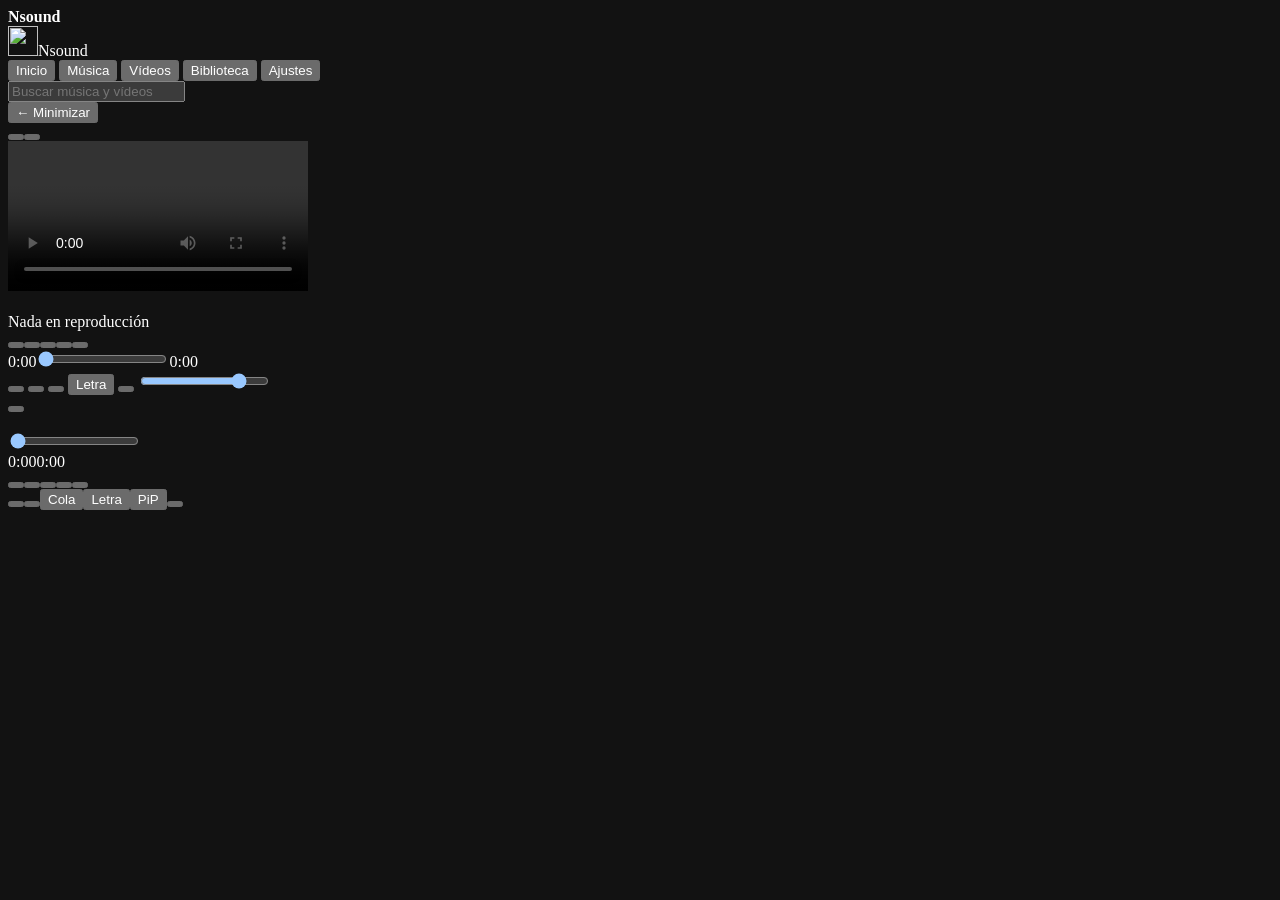
==== app/src/index.template.html @ 65356ab4 "prueba: botón PiP (imagen en imagen) en Reproduciendo con diagnóstico; IPA aparte «Nsound PiP» Co-Au" ====
<!doctype html>
<html lang="es">
<head>
<meta charset="utf-8">
<meta name="viewport" content="width=device-width, initial-scale=1, viewport-fit=cover">
<meta name="color-scheme" content="dark">
<meta name="theme-color" content="#121214">
<meta name="apple-mobile-web-app-capable" content="yes">
<meta name="mobile-web-app-capable" content="yes">
<meta name="apple-mobile-web-app-status-bar-style" content="black-translucent">
<meta name="apple-mobile-web-app-title" content="Nsound">
<link rel="apple-touch-icon" href="<!--LOGO-->">
<title>Nsound</title>
<link rel="icon" href="<!--LOGO-->">
<style><!--CSS--></style>
</head>
<body>
<div id="splash" aria-hidden="true"><img src="<!--LOGO-->" alt=""><b>Nsound</b></div>
<div id="app">
  <nav id="nav">
    <div class="brand"><img src="<!--LOGO-->" alt="" width="30" height="30">Nsound</div>
    <button data-page="home"><span class="ico" data-ic="home"></span>Inicio</button>
    <button data-page="music"><span class="ico" data-ic="music"></span>Música</button>
    <button data-page="videos"><span class="ico" data-ic="videos"></span>Vídeos</button>
    <button data-page="library"><span class="ico" data-ic="library"></span>Biblioteca</button>
    <button data-page="settings"><span class="ico" data-ic="settings"></span>Ajustes</button>
  </nav>

  <main id="main">
    <header id="top"><input id="q" type="search" placeholder="Buscar música y vídeos" autocomplete="off" enterkeyhint="search"></header>
    <div id="view"></div>
  </main>

  <aside id="lyrics" hidden>
    <header><b>Letra</b><button id="lyricsClose" data-ic="close"></button></header>
    <div id="lyricsInfo"></div>
    <ul id="lyricsList"></ul>
  </aside>

  <div id="videoLayer" class="mini">
    <button id="closeVideo">← Minimizar</button>
    <div id="pipHit" aria-hidden="true"></div>
    <div id="pipBar"><button id="pipExpand" aria-label="Ampliar el vídeo" data-ic="expand"></button><button id="pipClose" aria-label="Ocultar el vídeo (sigue el sonido)" data-ic="close"></button></div>
    <div id="yt"></div>
    <video id="html5" playsinline webkit-playsinline controls></video>
  </div>

  <footer id="bar">
    <div class="now"><img id="nowImg" alt="" style="visibility:hidden"><div style="min-width:0"><div id="nowTitle">Nada en reproducción</div><div id="nowSub"></div></div><span class="bars" aria-hidden="true"><i></i><i></i><i></i></span></div>
    <div class="center">
      <div class="ctrl"><button class="ghost mode barmode" id="shuffleBtn" aria-label="Aleatorio" aria-pressed="false" data-ic="shuffle"></button><button class="ghost" id="prev" aria-label="Anterior" data-ic="prev"></button><button id="play" aria-label="Reproducir o pausar" data-ic="play"></button><button class="ghost" id="next" aria-label="Siguiente" data-ic="next"></button><button class="ghost mode barmode" id="repeatBtn" aria-label="Repetir: desactivado" aria-pressed="false" data-ic="repeat"></button></div>
      <div class="prog"><span id="elapsed">0:00</span><input id="progress" type="range" min="0" max="1" value="0" step="1" aria-label="Progreso"><span id="total">0:00</span></div>
    </div>
    <div class="extra">
      <button id="addList" aria-label="Añadir a una lista" data-ic="plus"></button>
      <button id="heart" aria-label="Guardar en Mi biblioteca" data-ic="heart"></button>
      <button id="dlBtn" aria-label="Descargas" data-ic="download"></button>
      <button id="lyricsBtn" aria-label="Letra">Letra</button>
      <button id="videoBtn" aria-label="Mostrar u ocultar el vídeo" data-ic="video"></button>
      <input id="volume" type="range" min="0" max="100" value="80" aria-label="Volumen">
    </div>
  </footer>
  <section id="np" class="np" aria-label="Reproduciendo">
    <button class="np-close" id="npClose" aria-label="Cerrar" data-ic="chevDown"></button>
    <div class="np-stage"><div class="np-glow" id="npGlow"></div><div class="np-art" id="npArt"><img id="npImg" alt=""></div></div>
    <div class="np-title" id="npTitle"></div>
    <div class="np-sub" id="npSub"></div>
    <input id="npProgress" type="range" min="0" max="1" value="0" step="1" aria-label="Progreso">
    <div class="np-times"><span id="npElapsed">0:00</span><span id="npTotal">0:00</span></div>
    <div class="np-ctrl"><button id="npShuffle" class="mode" aria-label="Aleatorio" aria-pressed="false" data-ic="shuffle"></button><button id="npPrev" aria-label="Anterior" data-ic="prev"></button><button id="npPlay" aria-label="Reproducir o pausar" data-ic="play"></button><button id="npNext" aria-label="Siguiente" data-ic="next"></button><button id="npRepeat" class="mode" aria-label="Repetir: desactivado" aria-pressed="false" data-ic="repeat"></button></div>
    <div class="np-extra"><button id="npHeart" aria-label="Guardar" data-ic="heart"></button><button id="npAdd" aria-label="Añadir a una lista" data-ic="plus"></button><button id="npQueue">Cola</button><button id="npLyrics">Letra</button><button id="npPip" aria-label="Probar imagen en imagen">PiP</button><button id="npVideo" aria-label="Mostrar el vídeo" data-ic="video"></button></div>
  </section>
  <div id="addMenu" hidden></div>
  <div id="toast"></div>
</div>
<script><!--JS--></script>
</body>
</html>
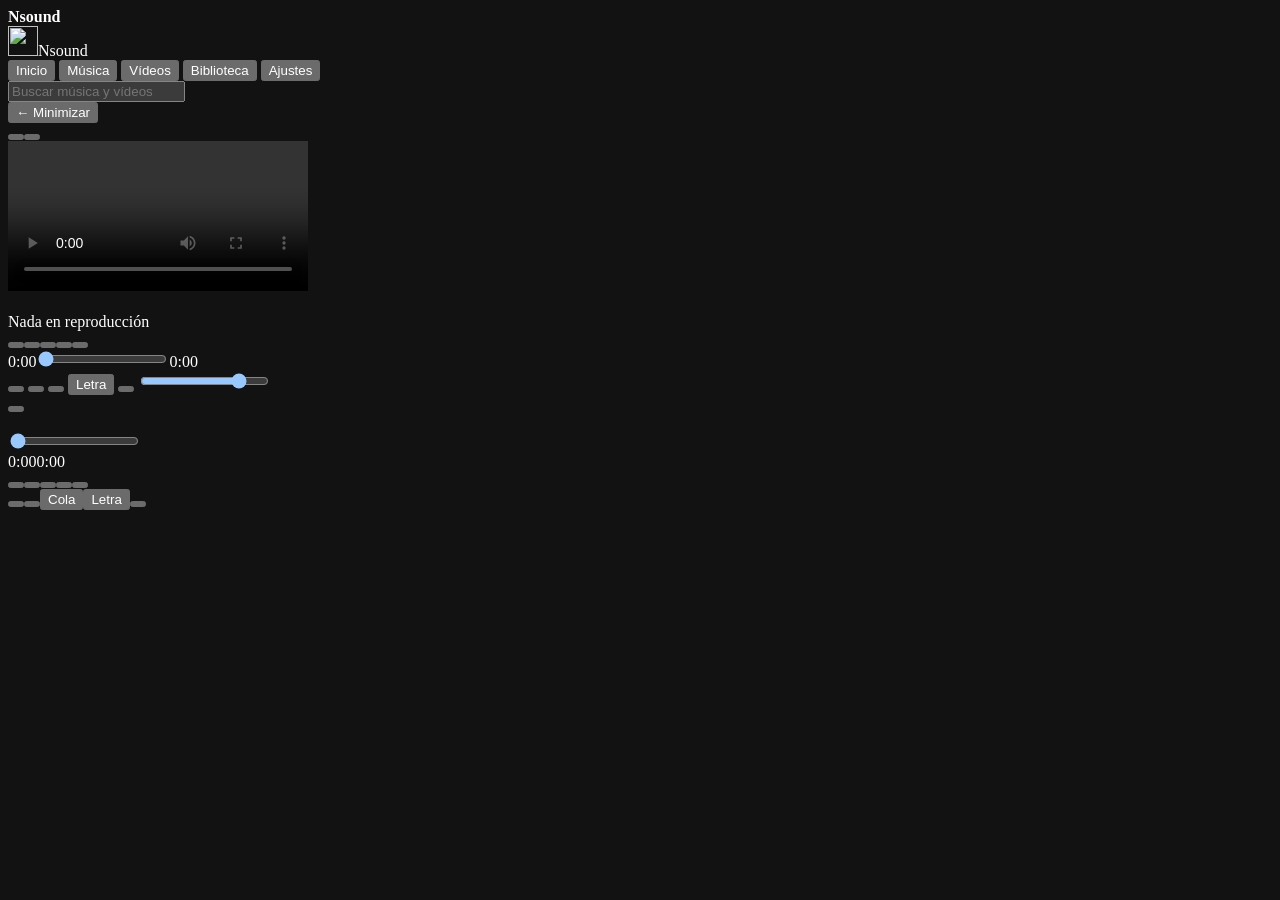
==== commit d2c2a427: "Prueba: BPM de la canción en el reproductor (Deezer, sin clave; 'sin dato' si no existe) Co-Authored" ====
--- a/app/src/index.template.html
+++ b/app/src/index.template.html
@@ -65,10 +65,11 @@
     <div class="np-stage"><div class="np-glow" id="npGlow"></div><div class="np-art" id="npArt"><img id="npImg" alt=""></div></div>
     <div class="np-title" id="npTitle"></div>
     <div class="np-sub" id="npSub"></div>
+    <div class="np-bpm" id="npBpm"></div>
     <input id="npProgress" type="range" min="0" max="1" value="0" step="1" aria-label="Progreso">
     <div class="np-times"><span id="npElapsed">0:00</span><span id="npTotal">0:00</span></div>
     <div class="np-ctrl"><button id="npShuffle" class="mode" aria-label="Aleatorio" aria-pressed="false" data-ic="shuffle"></button><button id="npPrev" aria-label="Anterior" data-ic="prev"></button><button id="npPlay" aria-label="Reproducir o pausar" data-ic="play"></button><button id="npNext" aria-label="Siguiente" data-ic="next"></button><button id="npRepeat" class="mode" aria-label="Repetir: desactivado" aria-pressed="false" data-ic="repeat"></button></div>
-    <div class="np-extra"><button id="npHeart" aria-label="Guardar" data-ic="heart"></button><button id="npAdd" aria-label="Añadir a una lista" data-ic="plus"></button><button id="npQueue">Cola</button><button id="npLyrics">Letra</button><button id="npPip" aria-label="Probar imagen en imagen">PiP</button><button id="npVideo" aria-label="Mostrar el vídeo" data-ic="video"></button></div>
+    <div class="np-extra"><button id="npHeart" aria-label="Guardar" data-ic="heart"></button><button id="npAdd" aria-label="Añadir a una lista" data-ic="plus"></button><button id="npQueue">Cola</button><button id="npLyrics">Letra</button><button id="npVideo" aria-label="Mostrar el vídeo" data-ic="video"></button></div>
   </section>
   <div id="addMenu" hidden></div>
   <div id="toast"></div>
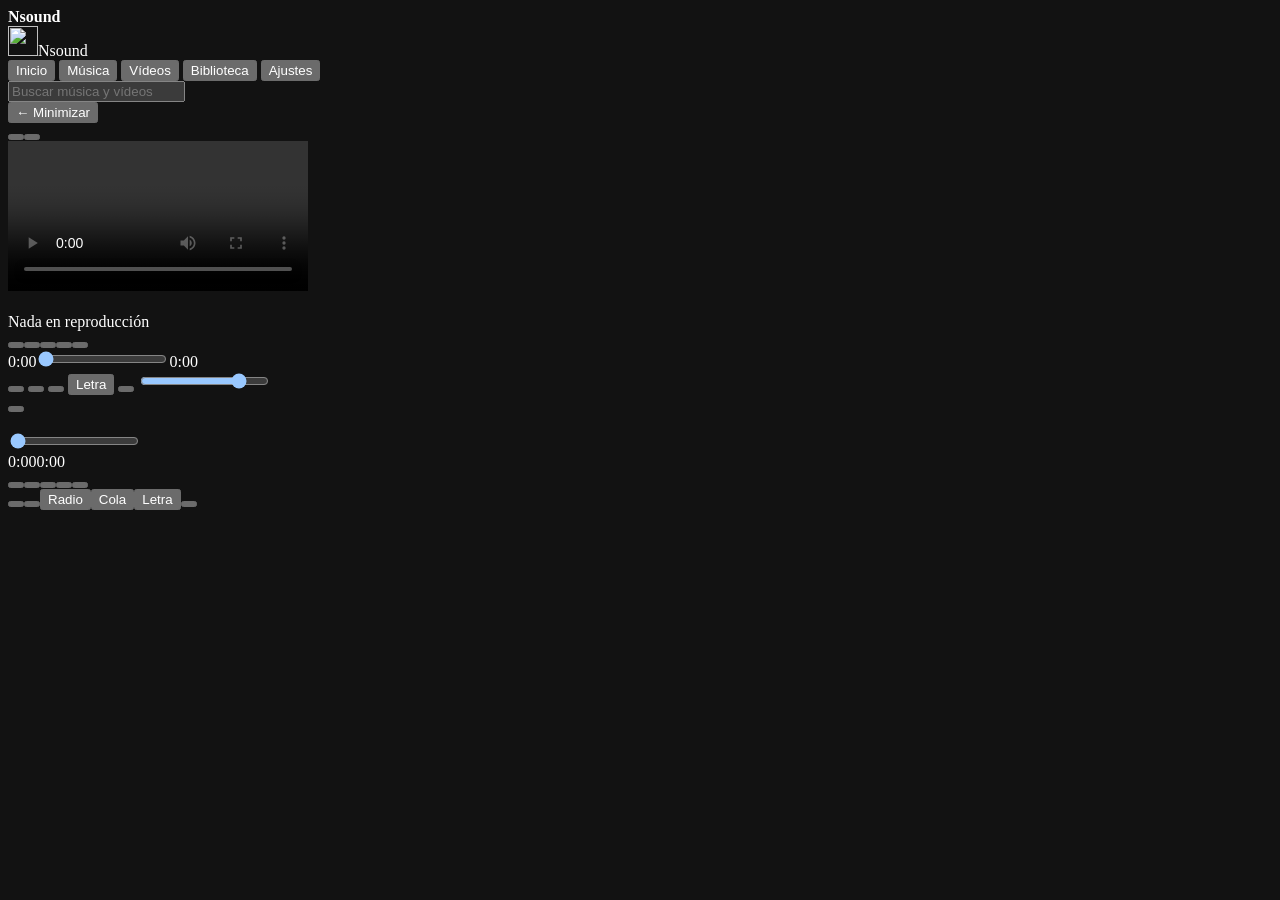
==== commit 0aff0e75: "Móvil: botón Radio en Reproduciendo y en el menú de cada canción Además de la radio automática al ac" ====
--- a/app/src/index.template.html
+++ b/app/src/index.template.html
@@ -63,13 +63,13 @@
   <section id="np" class="np" aria-label="Reproduciendo">
     <button class="np-close" id="npClose" aria-label="Cerrar" data-ic="chevDown"></button>
     <div class="np-stage"><div class="np-glow" id="npGlow"></div><div class="np-art" id="npArt"><img id="npImg" alt=""></div></div>
+    <div class="np-lyrics" id="npLyricsBox"><div id="npLyricsInfo"></div><div id="npLyricsLines"></div></div>
     <div class="np-title" id="npTitle"></div>
     <div class="np-sub" id="npSub"></div>
-    <div class="np-bpm" id="npBpm"></div>
     <input id="npProgress" type="range" min="0" max="1" value="0" step="1" aria-label="Progreso">
     <div class="np-times"><span id="npElapsed">0:00</span><span id="npTotal">0:00</span></div>
     <div class="np-ctrl"><button id="npShuffle" class="mode" aria-label="Aleatorio" aria-pressed="false" data-ic="shuffle"></button><button id="npPrev" aria-label="Anterior" data-ic="prev"></button><button id="npPlay" aria-label="Reproducir o pausar" data-ic="play"></button><button id="npNext" aria-label="Siguiente" data-ic="next"></button><button id="npRepeat" class="mode" aria-label="Repetir: desactivado" aria-pressed="false" data-ic="repeat"></button></div>
-    <div class="np-extra"><button id="npHeart" aria-label="Guardar" data-ic="heart"></button><button id="npAdd" aria-label="Añadir a una lista" data-ic="plus"></button><button id="npQueue">Cola</button><button id="npLyrics">Letra</button><button id="npVideo" aria-label="Mostrar el vídeo" data-ic="video"></button></div>
+    <div class="np-extra"><button id="npHeart" aria-label="Guardar" data-ic="heart"></button><button id="npAdd" aria-label="Añadir a una lista" data-ic="plus"></button><button id="npRadio" aria-label="Radio: canciones parecidas a esta">Radio</button><button id="npQueue">Cola</button><button id="npLyrics">Letra</button><button id="npVideo" aria-label="Mostrar el vídeo" data-ic="video"></button></div>
   </section>
   <div id="addMenu" hidden></div>
   <div id="toast"></div>
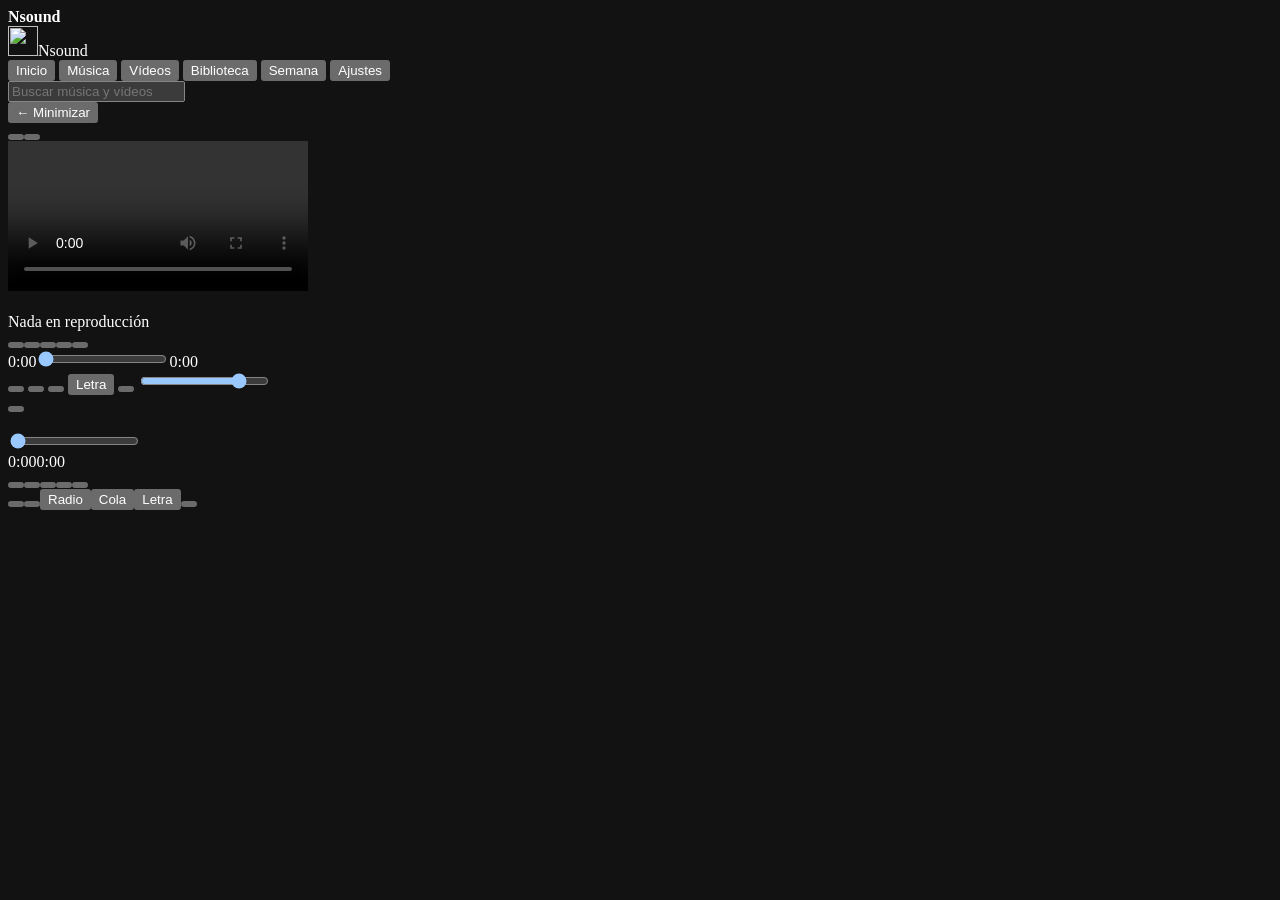
==== commit 40a9e03e: "Móvil: «Semana» en la barra de navegación Tu semana pasa a tener su propio botón (icono de barras) e" ====
--- a/app/src/index.template.html
+++ b/app/src/index.template.html
@@ -23,6 +23,7 @@
     <button data-page="music"><span class="ico" data-ic="music"></span>Música</button>
     <button data-page="videos"><span class="ico" data-ic="videos"></span>Vídeos</button>
     <button data-page="library"><span class="ico" data-ic="library"></span>Biblioteca</button>
+    <button data-page="week"><span class="ico" data-ic="week"></span>Semana</button>
     <button data-page="settings"><span class="ico" data-ic="settings"></span>Ajustes</button>
   </nav>
 
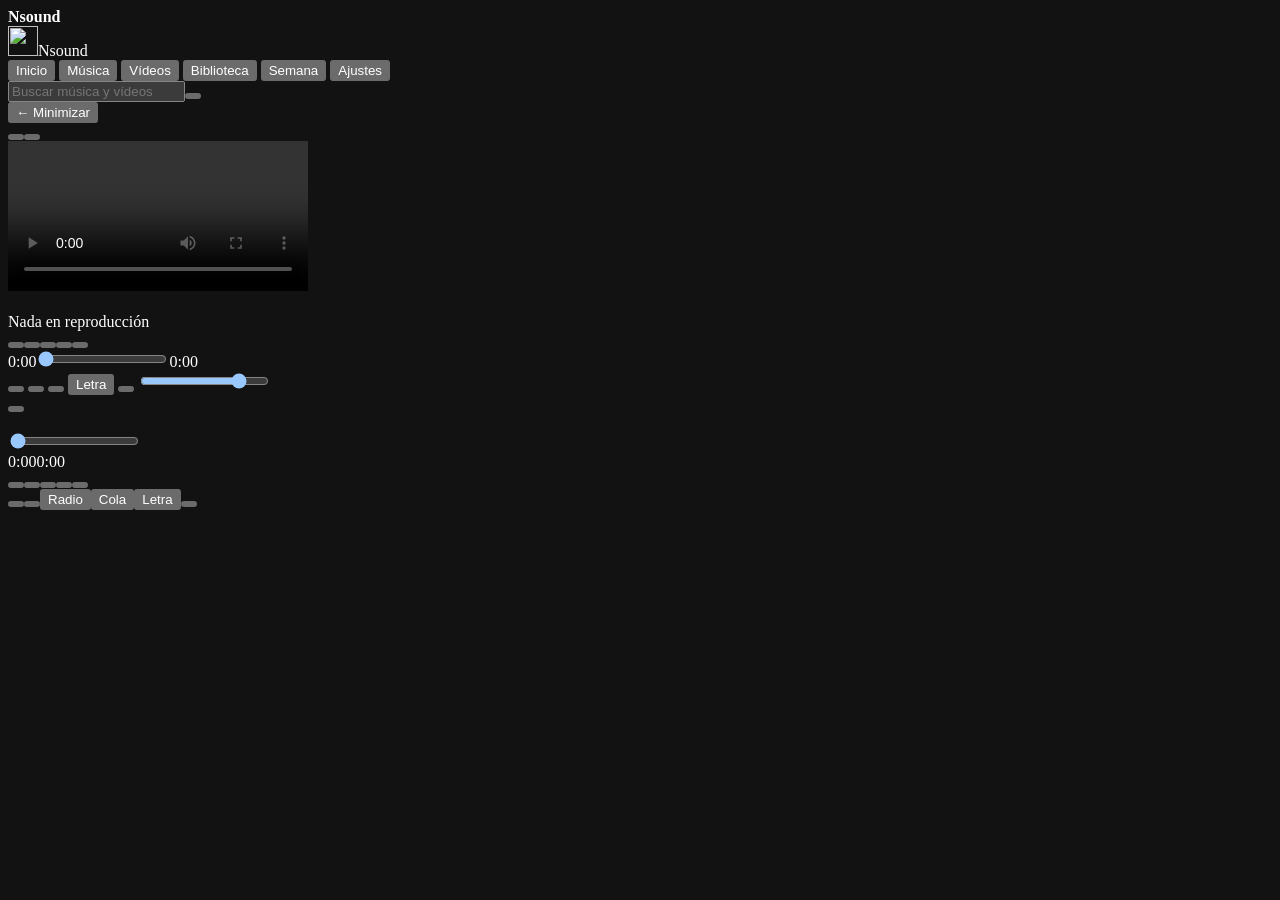
==== commit 98923ba3: "feat(movil): Ajustes en la rueda de arriba a la derecha y 5 pestañas abajo En el móvil la barra de a" ====
--- a/app/src/index.template.html
+++ b/app/src/index.template.html
@@ -28,7 +28,7 @@
   </nav>
 
   <main id="main">
-    <header id="top"><input id="q" type="search" placeholder="Buscar música y vídeos" autocomplete="off" enterkeyhint="search"></header>
+    <header id="top"><input id="q" type="search" placeholder="Buscar música y vídeos" autocomplete="off" enterkeyhint="search"><button id="topSettings" class="topbtn" data-page="settings" aria-label="Ajustes" title="Ajustes" data-ic="settings"></button></header>
     <div id="view"></div>
   </main>
 
